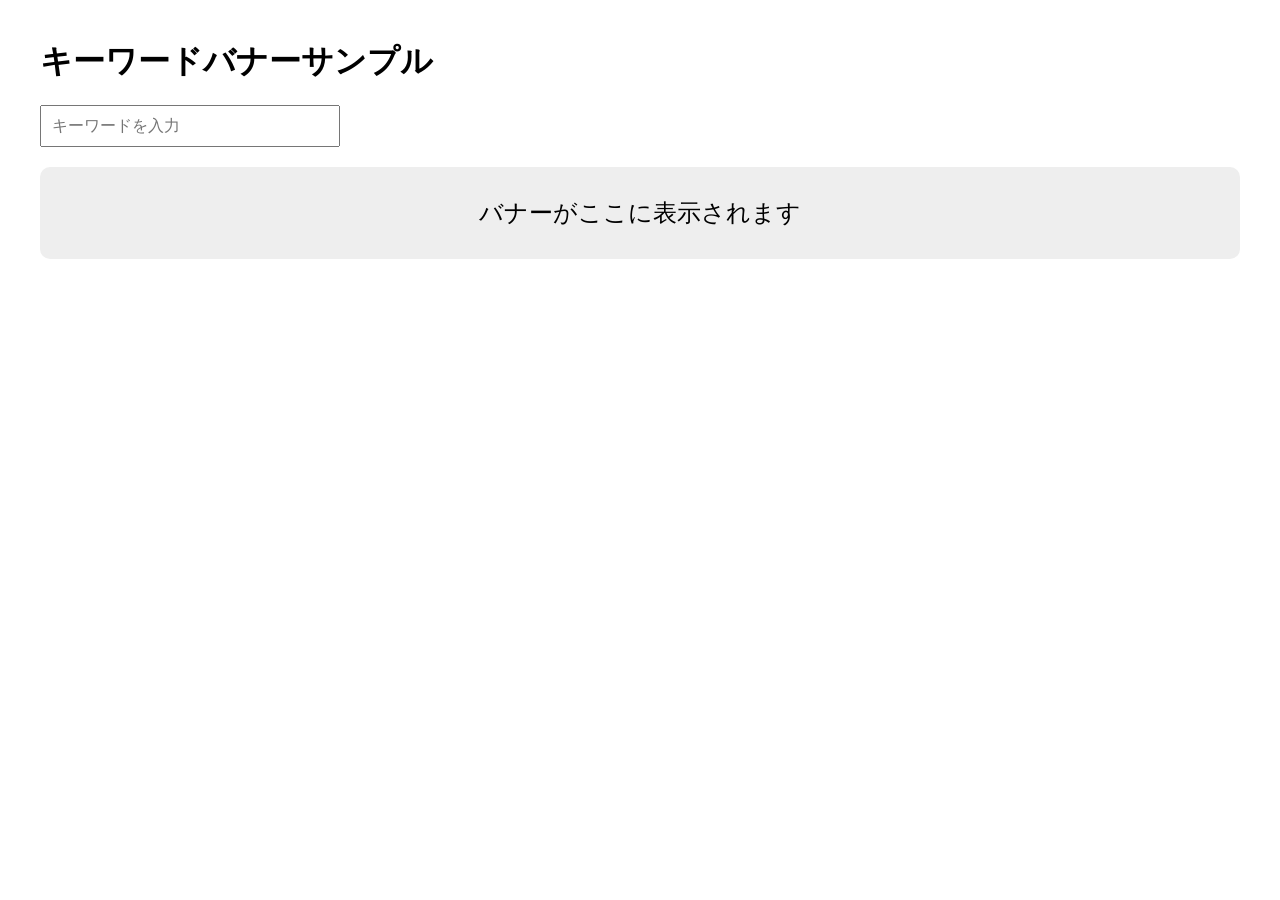
==== index.html @ b4a8caa4 "Add files via upload" ====
<html lang="ja">
<head>
    <meta charset="UTF-8">
    <meta name="viewport" content="width=device-width, initial-scale=1.0">
    <title>キーワードバナーサンプル</title>
    <link rel="stylesheet" href="style.css">
</head>
<body>

<h1>キーワードバナーサンプル</h1>

<input id="keyword" type="text" placeholder="キーワードを入力">

<div id="banner">
    バナーがここに表示されます
</div>

<script src="script.js"></script>

</body>
</html>
---- style.css ----
body{
    font-family:sans-serif;
    margin:40px;
}

input{
    width:300px;
    padding:10px;
    font-size:16px;
}

#banner{
    margin-top:20px;
    padding:30px;
    border-radius:10px;
    background:#eee;
    font-size:24px;
    text-align:center;
}
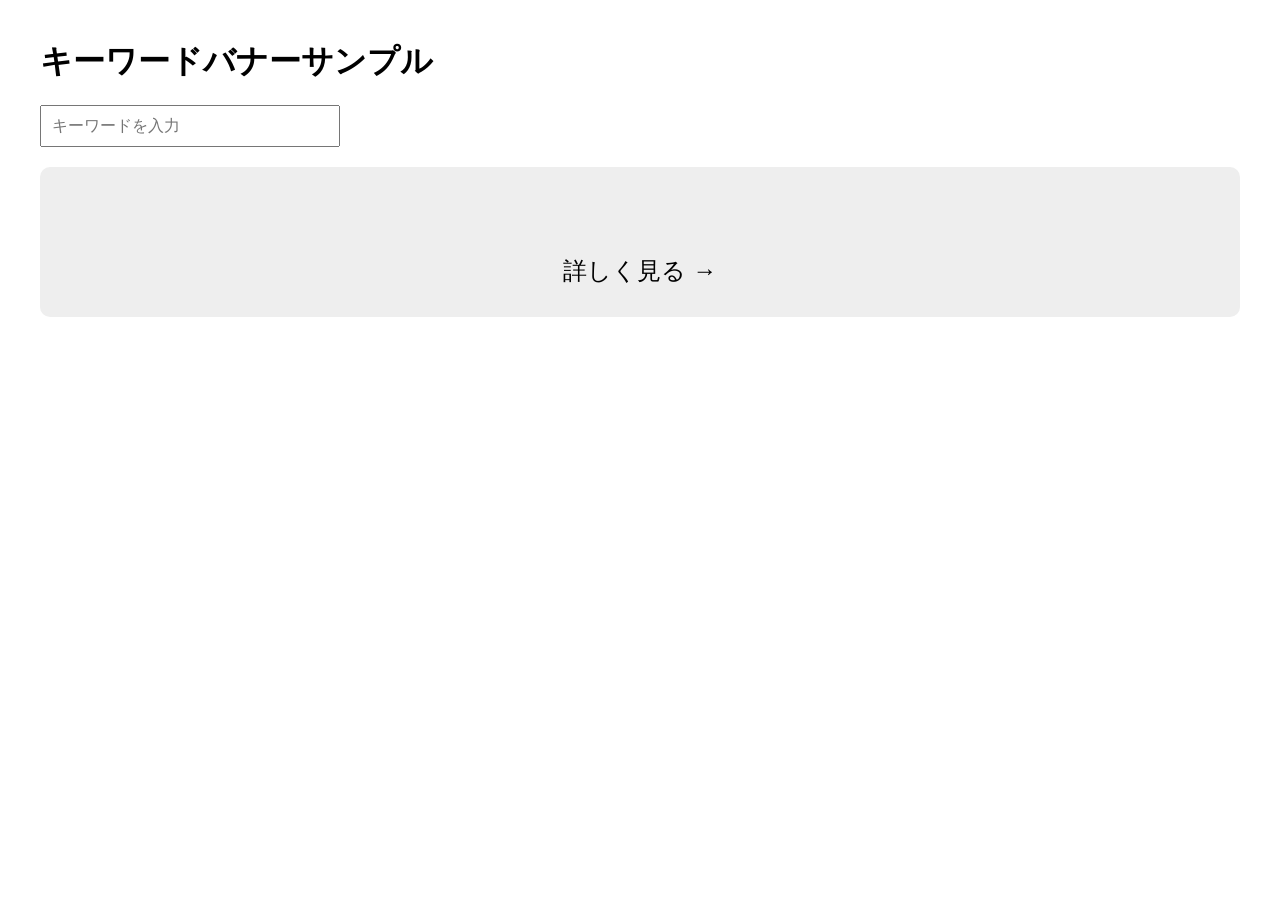
==== commit 16d42c7a: "Add files via upload" ====
--- a/index.html
+++ b/index.html
@@ -12,7 +12,19 @@
 <input id="keyword" type="text" placeholder="キーワードを入力">
 
 <div id="banner">
-    バナーがここに表示されます
+
+    <h2 id="title"></h2>
+
+    <p id="description"></p>
+
+    <img id="bannerImage" alt="banner">
+
+    <br>
+
+    <a id="bannerLink" target="_blank">
+        詳しく見る →
+    </a>
+
 </div>
 
 <script src="script.js"></script>
--- a/style.css
+++ b/style.css
@@ -16,4 +16,34 @@
     background:#eee;
     font-size:24px;
     text-align:center;
+
+#bannerImage {
+  display: none;
+  max-width: 100%;
+  height: auto;
+}
+#banner img{
+    width:400px;
+    max-width:100%;
+    border-radius:10px;
+    display:none;
+    margin:20px auto;
+}
+
+#banner a{
+    display:none;
+    margin-top:20px;
+    font-size:20px;
+    text-decoration:none;
+    color:#0066cc;
+    font-weight:bold;
+}
+
+#banner h2{
+    margin-top:0;
+}
+
+#banner p{
+    font-size:18px;
+}
 }
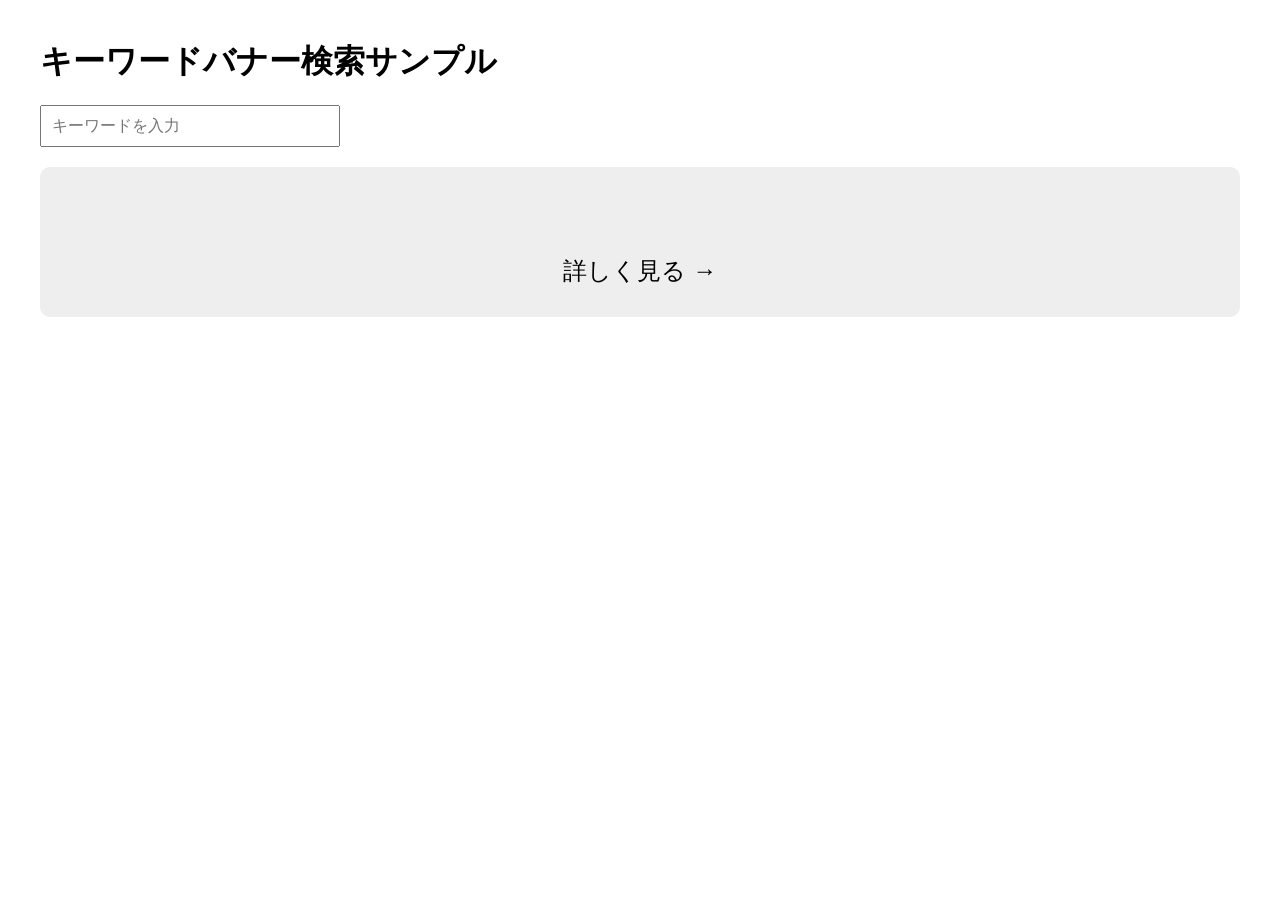
==== commit cf0d7308: "見出しを変更" ====
--- a/index.html
+++ b/index.html
@@ -7,7 +7,7 @@
 </head>
 <body>
 
-<h1>キーワードバナーサンプル</h1>
+<h1>キーワードバナー検索サンプル</h1>
 
 <input id="keyword" type="text" placeholder="キーワードを入力">
 
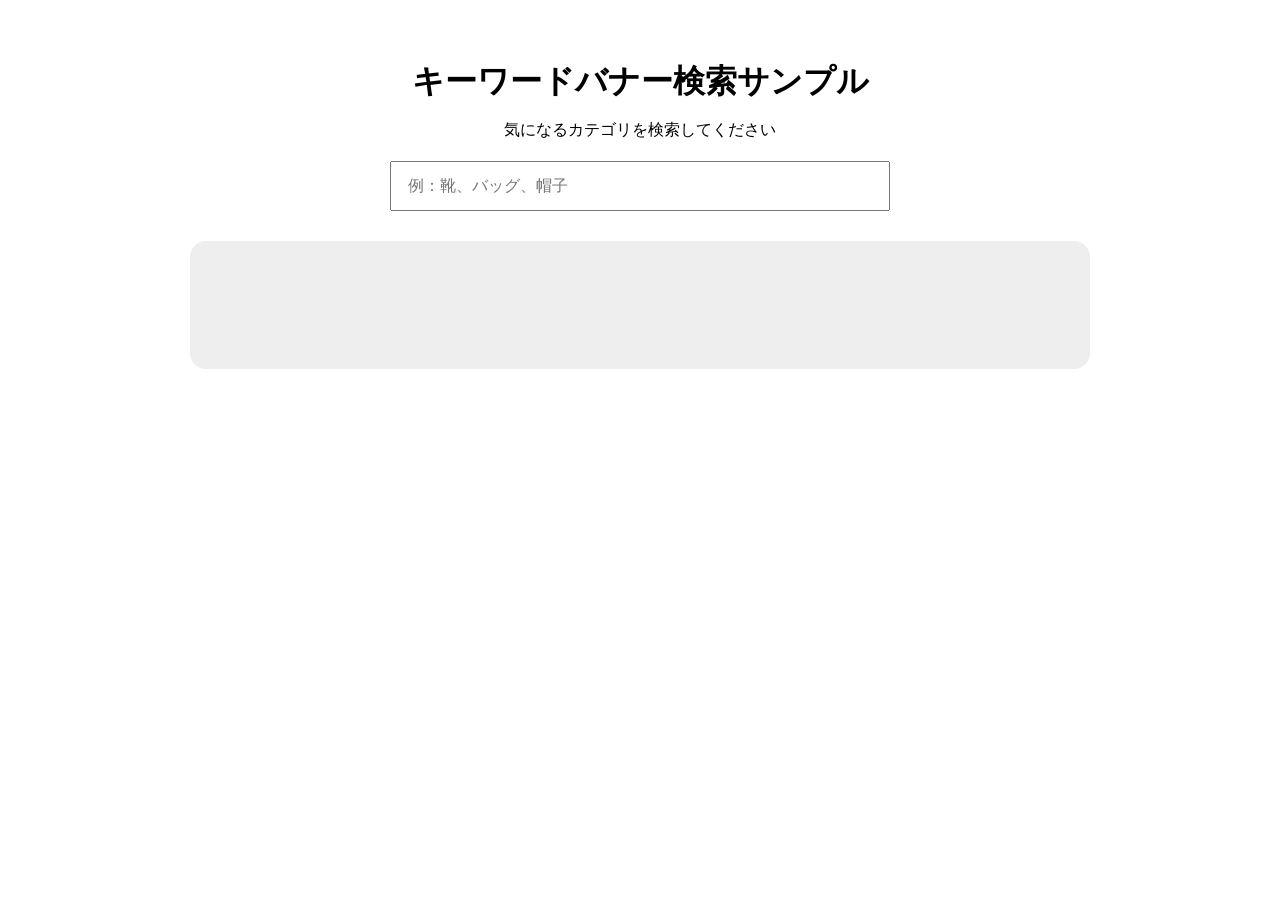
==== commit fe08b8e5: "検索画面のUI改善とレスポンシブ対応" ====
--- a/index.html
+++ b/index.html
@@ -7,9 +7,12 @@
 </head>
 <body>
 
-<h1>キーワードバナー検索サンプル</h1>
+<div class="search-area">
+    <h1>キーワードバナー検索サンプル</h1>
+    <p>気になるカテゴリを検索してください</p>
+    <input type="text" id="keywordInput" placeholder="例：靴、バッグ、帽子">
+</div>
 
-<input id="keyword" type="text" placeholder="キーワードを入力">
 
 <div id="banner">
 
--- a/style.css
+++ b/style.css
@@ -16,12 +16,14 @@
     background:#eee;
     font-size:24px;
     text-align:center;
+}
 
 #bannerImage {
   display: none;
   max-width: 100%;
   height: auto;
 }
+
 #banner img{
     width:400px;
     max-width:100%;
@@ -46,4 +48,172 @@
 #banner p{
     font-size:18px;
 }
+
+.product-detail {
+  max-width: 800px;
+  margin: 40px auto;
+}
+
+.product-detail img {
+  width: 100%;
+  max-width: 500px;
+  height: auto;
+  display: block;
+  margin-bottom: 30px;
+}
+
+.search-area {
+  max-width: 800px;
+  margin: 60px auto 30px;
+  text-align: center;
+}
+
+.search-area h1 {
+  margin-bottom: 10px;
+}
+
+.search-area p {
+  margin-bottom: 20px;
+}
+
+.search-area input {
+  width: 100%;
+  max-width: 500px;
+  padding: 14px 16px;
+  font-size: 16px;
+  box-sizing: border-box;
+}
+
+#banner {
+  max-width: 800px;
+  margin: 30px auto;
+  padding: 30px;
+  border-radius: 16px;
+  box-sizing: border-box;
+  text-align: center;
+  transition: 0.3s;
+}
+
+#bannerImage {
+  width: 100%;
+  max-width: 420px;
+  height: auto;
+  margin: 20px auto;
+  border-radius: 12px;
+}
+
+#title {
+  font-size: 28px;
+  margin-bottom: 10px;
+}
+
+#description {
+  font-size: 16px;
+  line-height: 1.7;
+}
+
+#bannerLink {
+  margin-top: 20px;
+  padding: 12px 24px;
+  background: #222;
+  color: white;
+  text-decoration: none;
+  border-radius: 8px;
+}
+
+#bannerLink:hover {
+  opacity: 0.8;
+}
+
+/* PC：検索結果を横型カードにする */
+#banner {
+  max-width: 900px;
+  display: grid;
+  grid-template-columns: 320px 1fr;
+  grid-template-areas:
+    "image title"
+    "image description"
+    "image link";
+  gap: 10px 40px;
+  align-items: center;
+  text-align: left;
+  padding: 40px;
+}
+
+#bannerImage {
+  grid-area: image;
+  width: 100%;
+  max-width: 320px;
+  margin: 0;
+}
+
+#title {
+  grid-area: title;
+  margin: 0;
+}
+
+#description {
+  grid-area: description;
+  margin: 0;
+}
+
+#bannerLink {
+  grid-area: link;
+  justify-self: start;
+  margin-top: 10px;
+}
+
+/* スマホ：縦型に戻す */
+@media (max-width: 700px) {
+  #banner {
+    display: block;
+    margin: 20px 15px;
+    padding: 25px;
+    text-align: center;
+  }
+
+  #bannerImage {
+    margin: 20px auto;
+  }
+
+  #bannerLink {
+    margin-top: 20px;
+  }
+}
+
+/* スマホ表示の微調整 */
+@media (max-width: 700px) {
+
+  .search-area {
+    margin: 40px 20px 20px;
+  }
+
+  .search-area h1 {
+    font-size: 24px;
+    line-height: 1.4;
+  }
+
+  .search-area p {
+    font-size: 16px;
+  }
+
+  .search-area input {
+    width: 100%;
+    font-size: 16px;
+  }
+
+  #banner {
+    margin: 25px 20px;
+    padding: 25px 20px;
+  }
+
+  #title {
+    font-size: 26px;
+  }
+
+  #bannerImage {
+    width: 100%;
+    max-width: 100%;
+    height: auto;
+  }
 }
